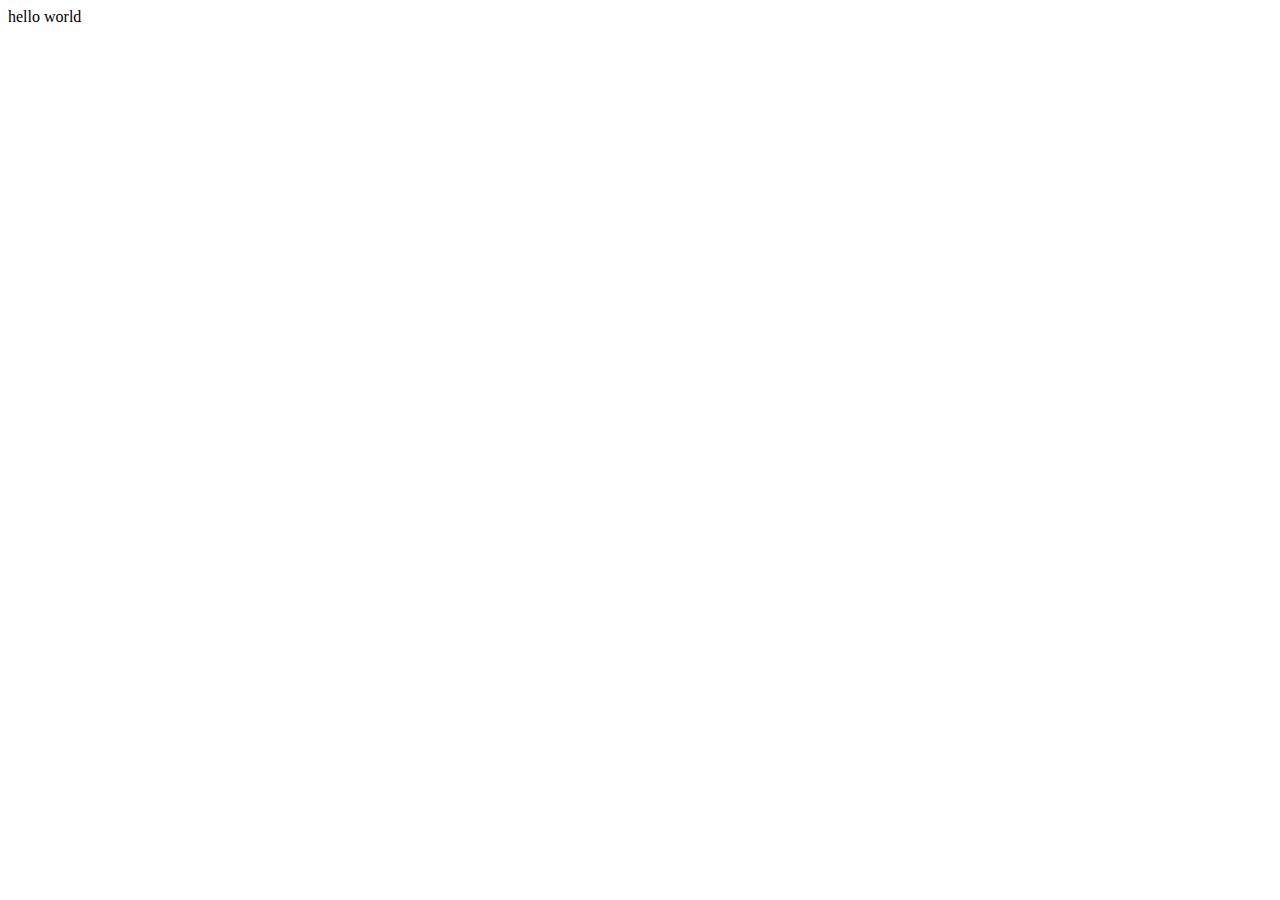
==== page/page.html @ 64ac18dc "update page frustructure" ====
<html>
<head>
<script src="/myblog/javascripts/bootstrap/3.3.0/js/jquery.min.js"></script>
<script src="/myblog/javascripts/bootstrap/3.3.0/js/jquery.cookie.js"></script>
<script>
$(function(){
	var data=$.cookie('datafile');
	alert(data);
})
</script>
</head>

<body>
hello world
</body>
</html>
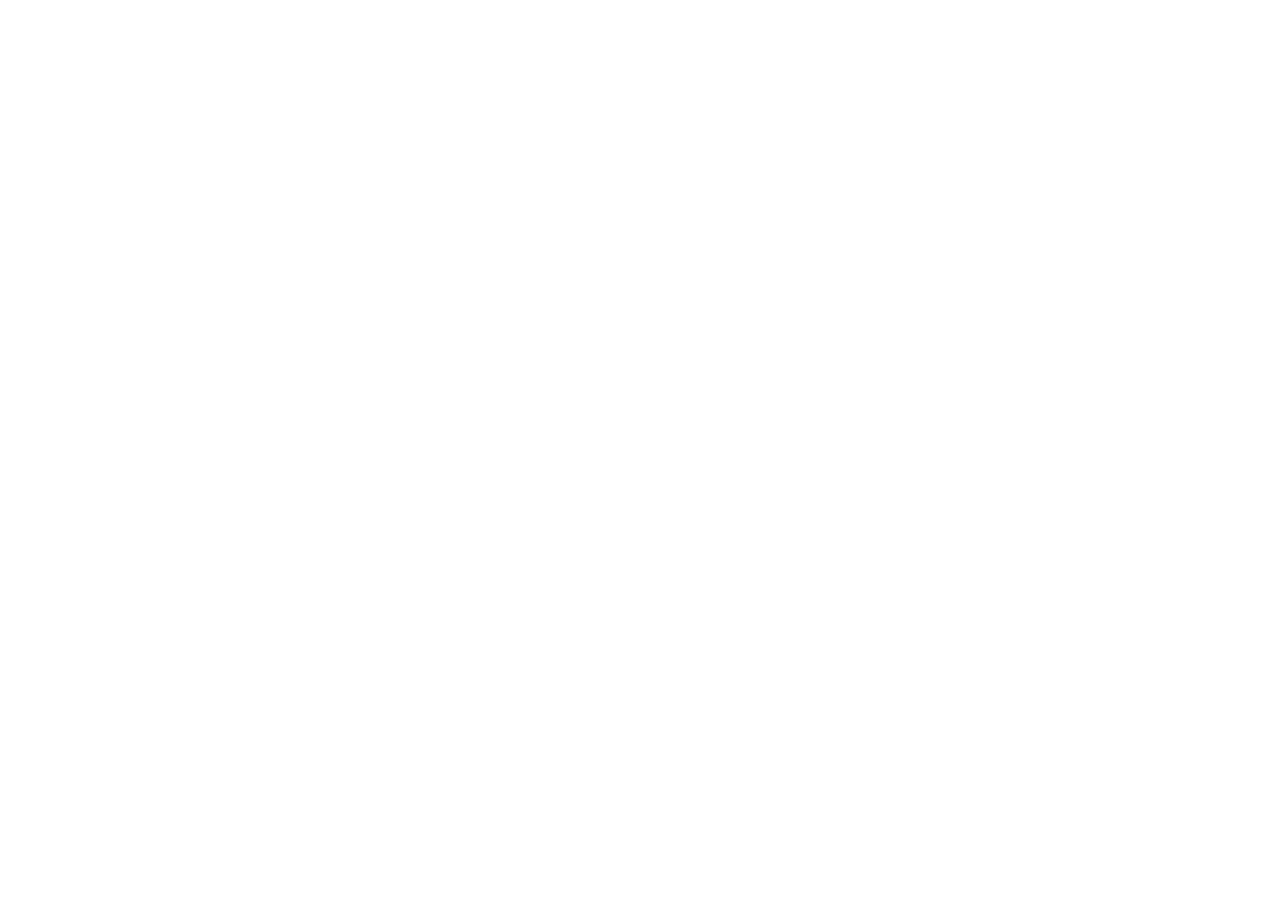
==== commit 1c75ea0a: "doc" ====
--- a/page/page.html
+++ b/page/page.html
@@ -5,12 +5,18 @@
 <script>
 $(function(){
 	var data=$.cookie('datafile');
-	alert(data);
+	$.get('/myblog/folder/data/'+data+".json",function(data){
+		$('#title_h1').html(data.title);
+	},'json');
 })
 </script>
 </head>
 
 <body>
-hello world
+<section>
+<h1 id='title_h1'></h1>
+
+
+</section>
 </body>
 </html>